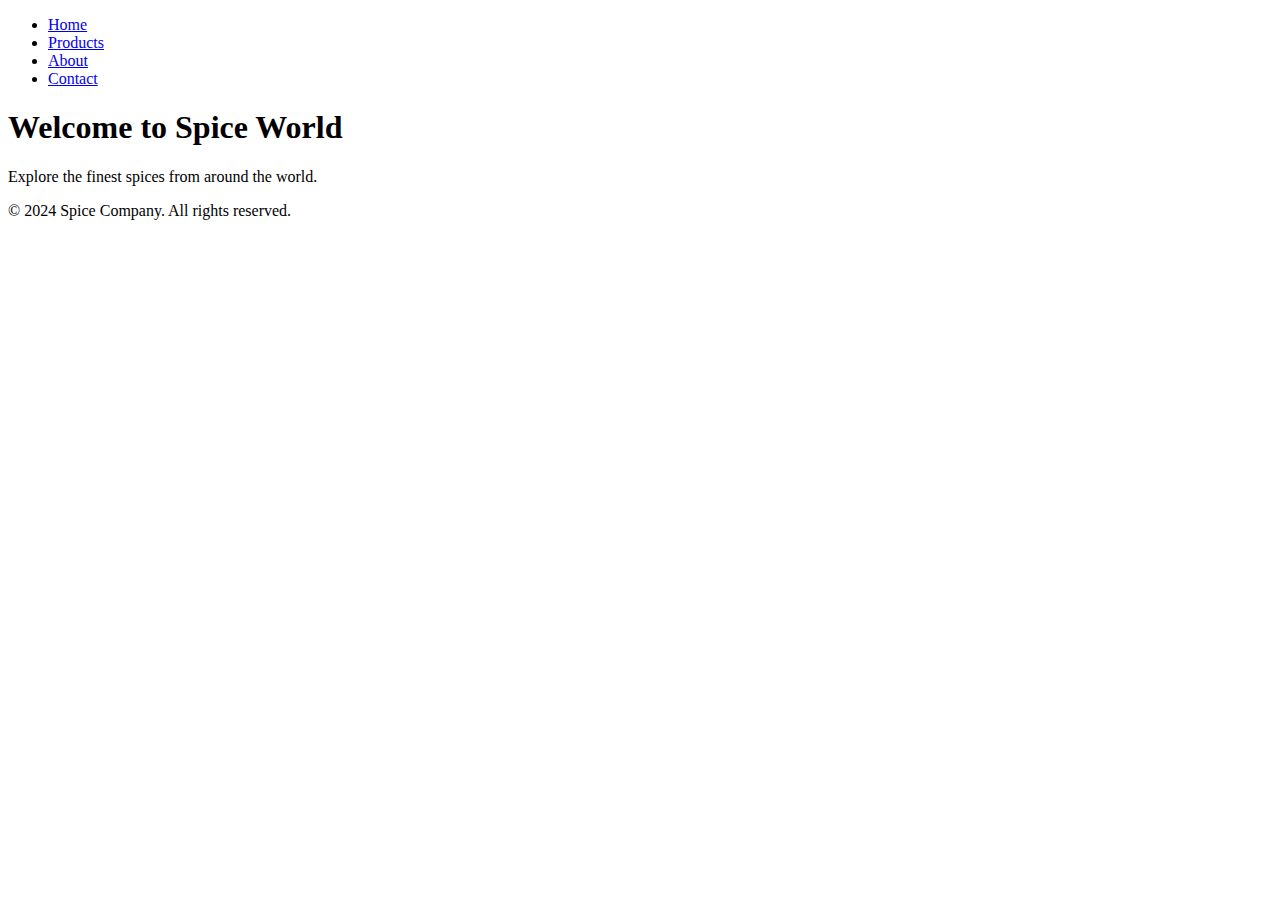
==== index.html @ caab341e "Fix index issues" ====
<!DOCTYPE html>
<html lang="en">
<head>
    <meta charset="UTF-8">
    <meta name="viewport" content="width=device-width, initial-scale=1.0">
    <title>Spice Company | Home</title>
    <link rel="stylesheet" href="css/style.css">
</head>
<body>
    <header>
        <nav>
            <ul>
                <li><a href="index.html">Home</a></li>
                <li><a href="products.html">Products</a></li>
                <li><a href="about.html">About</a></li>
                <li><a href="contact.html">Contact</a></li>
            </ul>
        </nav>
    </header>

    <section class="hero">
        <h1>Welcome to Spice World</h1>
        <p>Explore the finest spices from around the world.</p>
    </section>

    <footer>
        <p>&copy; 2024 Spice Company. All rights reserved.</p>
    </footer>
</body>
</html>
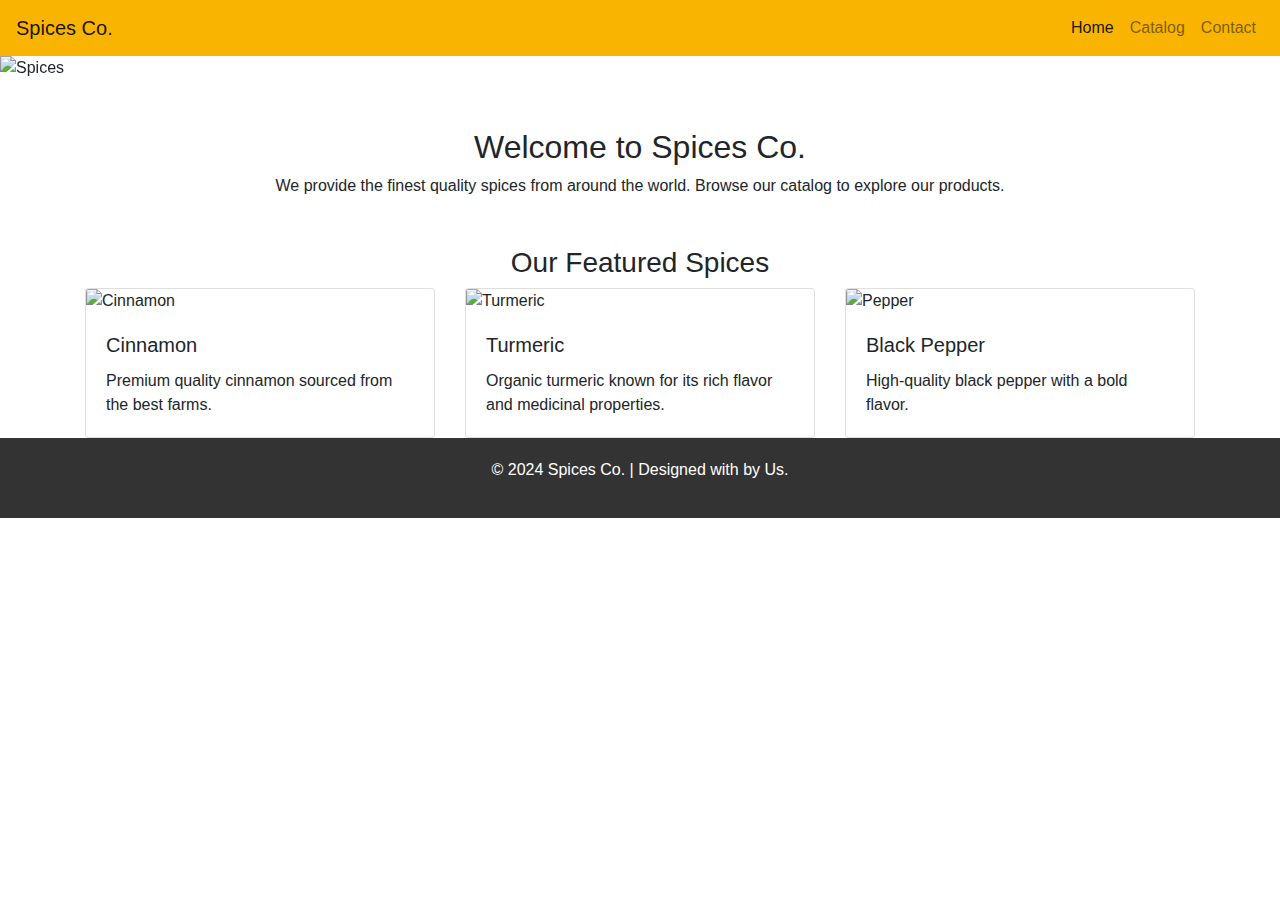
==== commit 74f45a51: "Bootstrap changes" ====
--- a/index.html
+++ b/index.html
@@ -1,30 +1,120 @@
 <!DOCTYPE html>
 <html lang="en">
-<head>
-    <meta charset="UTF-8">
-    <meta name="viewport" content="width=device-width, initial-scale=1.0">
-    <title>Spice Company | Home</title>
-    <link rel="stylesheet" href="css/style.css">
+    <head>
+        <meta charset="UTF-8">
+        <meta name="viewport" content="width=device-width, initial-scale=1.0">
+        <title>Spices Company</title>
+        <!-- Bootstrap CSS -->
+        <link href="https://stackpath.bootstrapcdn.com/bootstrap/4.5.2/css/bootstrap.min.css" rel="stylesheet">
+        <!-- Bootstrap Icons -->
+        <link href="https://cdnjs.cloudflare.com/ajax/libs/bootstrap-icons/1.5.0/font/bootstrap-icons.css" rel="stylesheet">
+        <!-- Custom CSS -->
+        <style>
+            body {
+                padding-top: 56px;
+            }
+            .navbar {
+                background-color: #f8b400;
+            }
+            footer {
+                background-color: #333;
+                color: white;
+                padding: 20px;
+            }
+        </style>
 </head>
+    
 <body>
-    <header>
-        <nav>
-            <ul>
-                <li><a href="index.html">Home</a></li>
-                <li><a href="products.html">Products</a></li>
-                <li><a href="about.html">About</a></li>
-                <li><a href="contact.html">Contact</a></li>
+    <!-- Navigation Bar -->
+    <nav class="navbar navbar-expand-lg navbar-light fixed-top">
+        <a class="navbar-brand" href="#">Spices Co.</a>
+        <button class="navbar-toggler" type="button" data-toggle="collapse" data-target="#navbarNav">
+            <span class="navbar-toggler-icon"></span>
+        </button>
+        <div class="collapse navbar-collapse" id="navbarNav">
+            <ul class="navbar-nav ml-auto">
+                <li class="nav-item active">
+                    <a class="nav-link" href="index.html">Home</a>
+                </li>
+                <li class="nav-item">
+                    <a class="nav-link" href="catalog.html">Catalog</a>
+                </li>
+                <li class="nav-item">
+                    <a class="nav-link" href="contact.html">Contact</a>
+                </li>
             </ul>
-        </nav>
-    </header>
+        </div>
+    </nav>
 
-    <section class="hero">
-        <h1>Welcome to Spice World</h1>
-        <p>Explore the finest spices from around the world.</p>
+    <!-- Carousel -->
+    <div id="spicesCarousel" class="carousel slide" data-ride="carousel">
+        <div class="carousel-inner">
+            <div class="carousel-item active">
+                <img src="https://via.placeholder.com/1200x500?text=Spices+Carousel+1" class="d-block w-100" alt="Spices">
+            </div>
+            <div class="carousel-item">
+                <img src="https://via.placeholder.com/1200x500?text=Spices+Carousel+2" class="d-block w-100" alt="Spices">
+            </div>
+            <div class="carousel-item">
+                <img src="https://via.placeholder.com/1200x500?text=Spices+Carousel+3" class="d-block w-100" alt="Spices">
+            </div>
+        </div>
+        <a class="carousel-control-prev" href="#spicesCarousel" role="button" data-slide="prev">
+            <span class="carousel-control-prev-icon" aria-hidden="true"></span>
+        </a>
+        <a class="carousel-control-next" href="#spicesCarousel" role="button" data-slide="next">
+            <span class="carousel-control-next-icon" aria-hidden="true"></span>
+        </a>
+    </div>
+
+    <!-- About Section -->
+    <section class="container my-5">
+        <h2 class="text-center">Welcome to Spices Co.</h2>
+        <p class="text-center">We provide the finest quality spices from around the world. Browse our catalog to explore our products.</p>
     </section>
 
-    <footer>
-        <p>&copy; 2024 Spice Company. All rights reserved.</p>
+    <!-- Sample Product Section -->
+    <section class="container">
+        <h3 class="text-center">Our Featured Spices</h3>
+        <div class="row">
+            <div class="col-md-4">
+                <div class="card">
+                    <img src="https://via.placeholder.com/300x200?text=Cinnamon" class="card-img-top" alt="Cinnamon">
+                    <div class="card-body">
+                        <h5 class="card-title">Cinnamon</h5>
+                        <p class="card-text">Premium quality cinnamon sourced from the best farms.</p>
+                    </div>
+                </div>
+            </div>
+            <div class="col-md-4">
+                <div class="card">
+                    <img src="https://via.placeholder.com/300x200?text=Turmeric" class="card-img-top" alt="Turmeric">
+                    <div class="card-body">
+                        <h5 class="card-title">Turmeric</h5>
+                        <p class="card-text">Organic turmeric known for its rich flavor and medicinal properties.</p>
+                    </div>
+                </div>
+            </div>
+            <div class="col-md-4">
+                <div class="card">
+                    <img src="https://via.placeholder.com/300x200?text=Pepper" class="card-img-top" alt="Pepper">
+                    <div class="card-body">
+                        <h5 class="card-title">Black Pepper</h5>
+                        <p class="card-text">High-quality black pepper with a bold flavor.</p>
+                    </div>
+                </div>
+            </div>
+        </div>
+    </section>
+
+    <!-- Footer -->
+    <footer class="text-center">
+        <p>&copy; 2024 Spices Co. | Designed with <i class="bi bi-heart-fill text-danger"></i> by Us.</p>
     </footer>
+
+    <!-- Bootstrap JS and dependencies -->
+    <script src="https://code.jquery.com/jquery-3.5.1.slim.min.js"></script>
+    <script src="https://cdn.jsdelivr.net/npm/bootstrap@4.5.2/dist/js/bootstrap.bundle.min.js"></script>
 </body>
 </html>
+
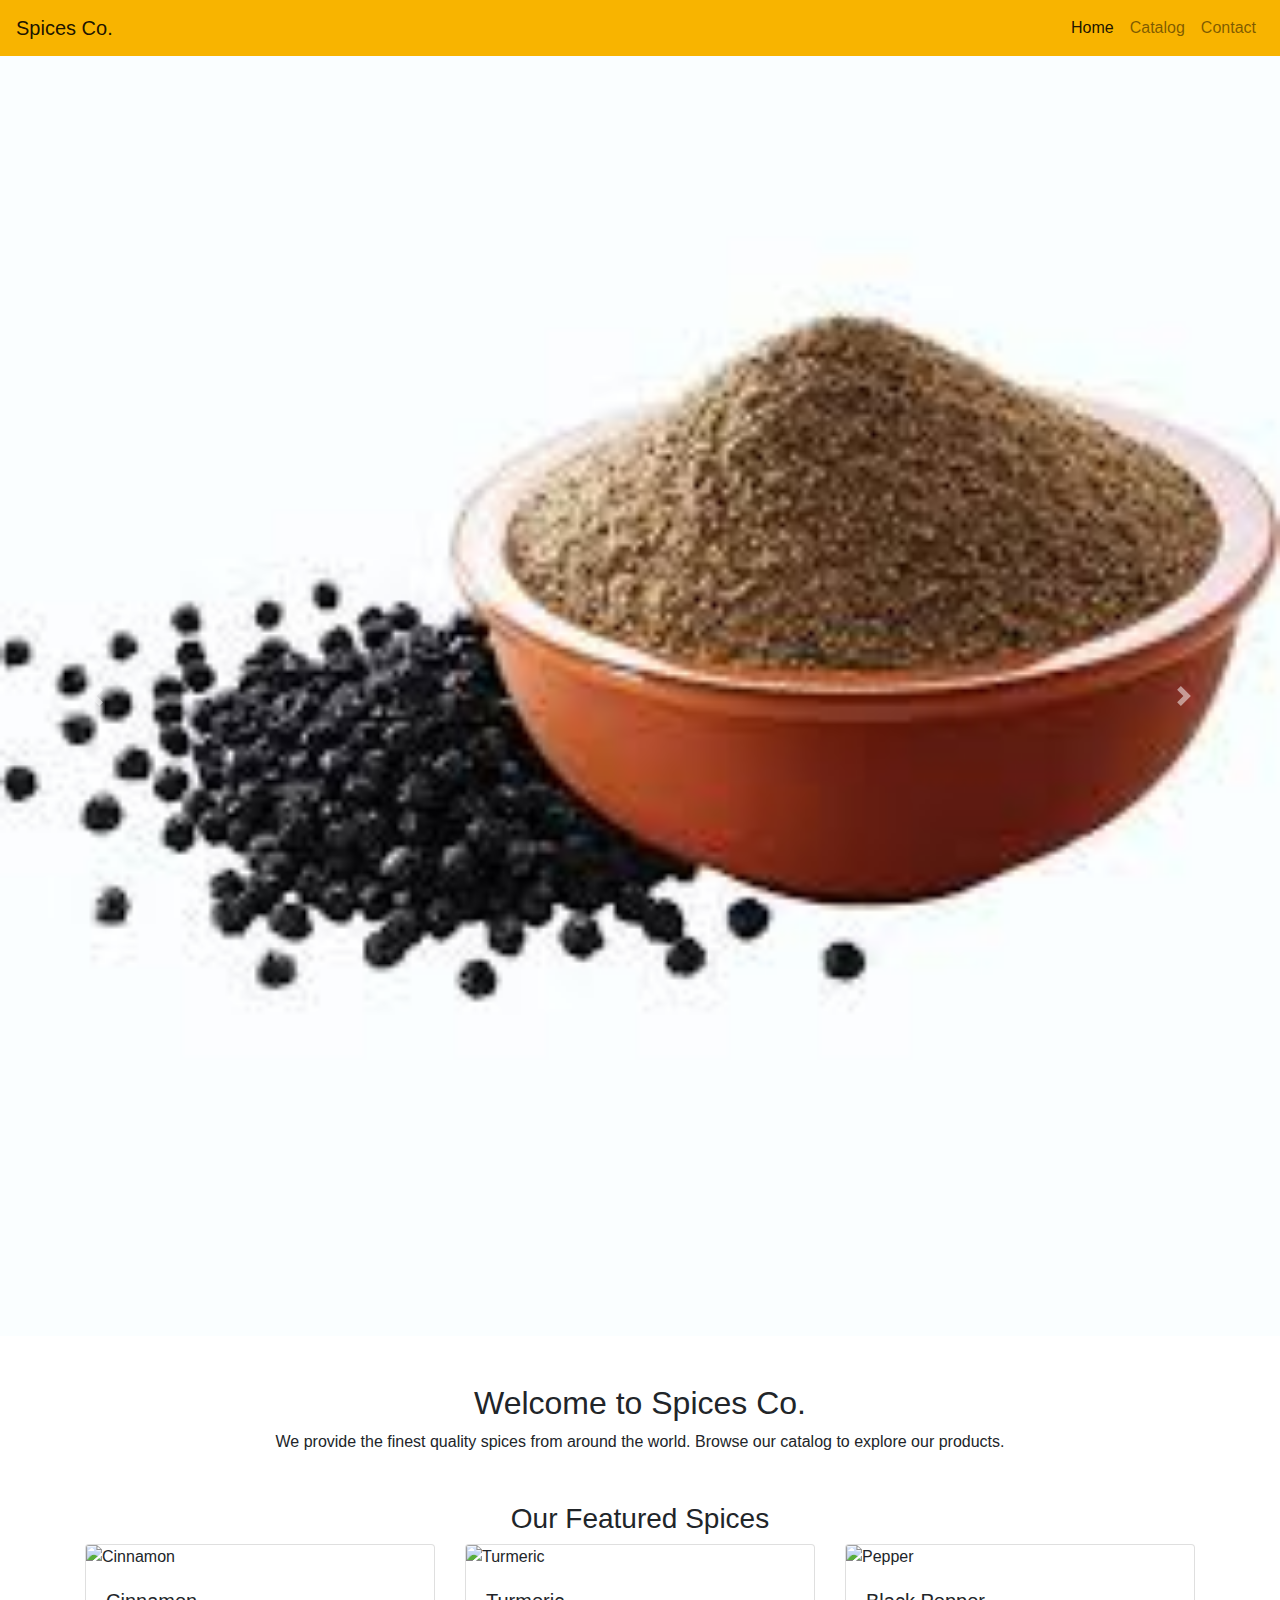
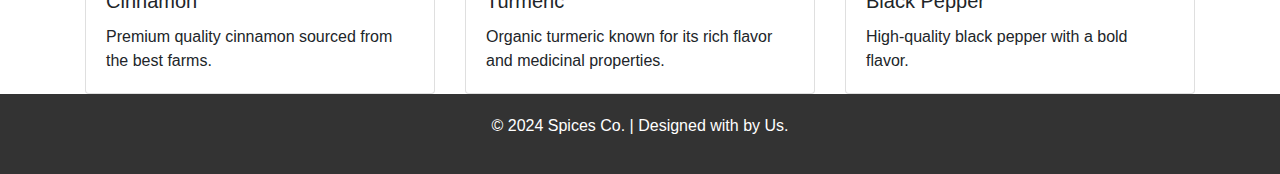
==== commit bfc26852: "Bootstrap image changes" ====
--- a/index.html
+++ b/index.html
@@ -50,13 +50,13 @@
     <div id="spicesCarousel" class="carousel slide" data-ride="carousel">
         <div class="carousel-inner">
             <div class="carousel-item active">
-                <img src="https://via.placeholder.com/1200x500?text=Spices+Carousel+1" class="d-block w-100" alt="Spices">
+                <img src="images\images.jpeg"" class="d-block w-100" alt="Spices">
             </div>
             <div class="carousel-item">
-                <img src="https://via.placeholder.com/1200x500?text=Spices+Carousel+2" class="d-block w-100" alt="Spices">
+                <img src="images\GettyImages-1064978608-bf1aca84a8e641bf8a6d64dd715fa8d9.jpg" class="d-block w-100" alt="Spices">
             </div>
             <div class="carousel-item">
-                <img src="https://via.placeholder.com/1200x500?text=Spices+Carousel+3" class="d-block w-100" alt="Spices">
+                <img src="mages\41350Oyw2DS._AC_UF1000,1000_QL80_.jpg3" class="d-block w-100" alt="Spices">
             </div>
         </div>
         <a class="carousel-control-prev" href="#spicesCarousel" role="button" data-slide="prev">
